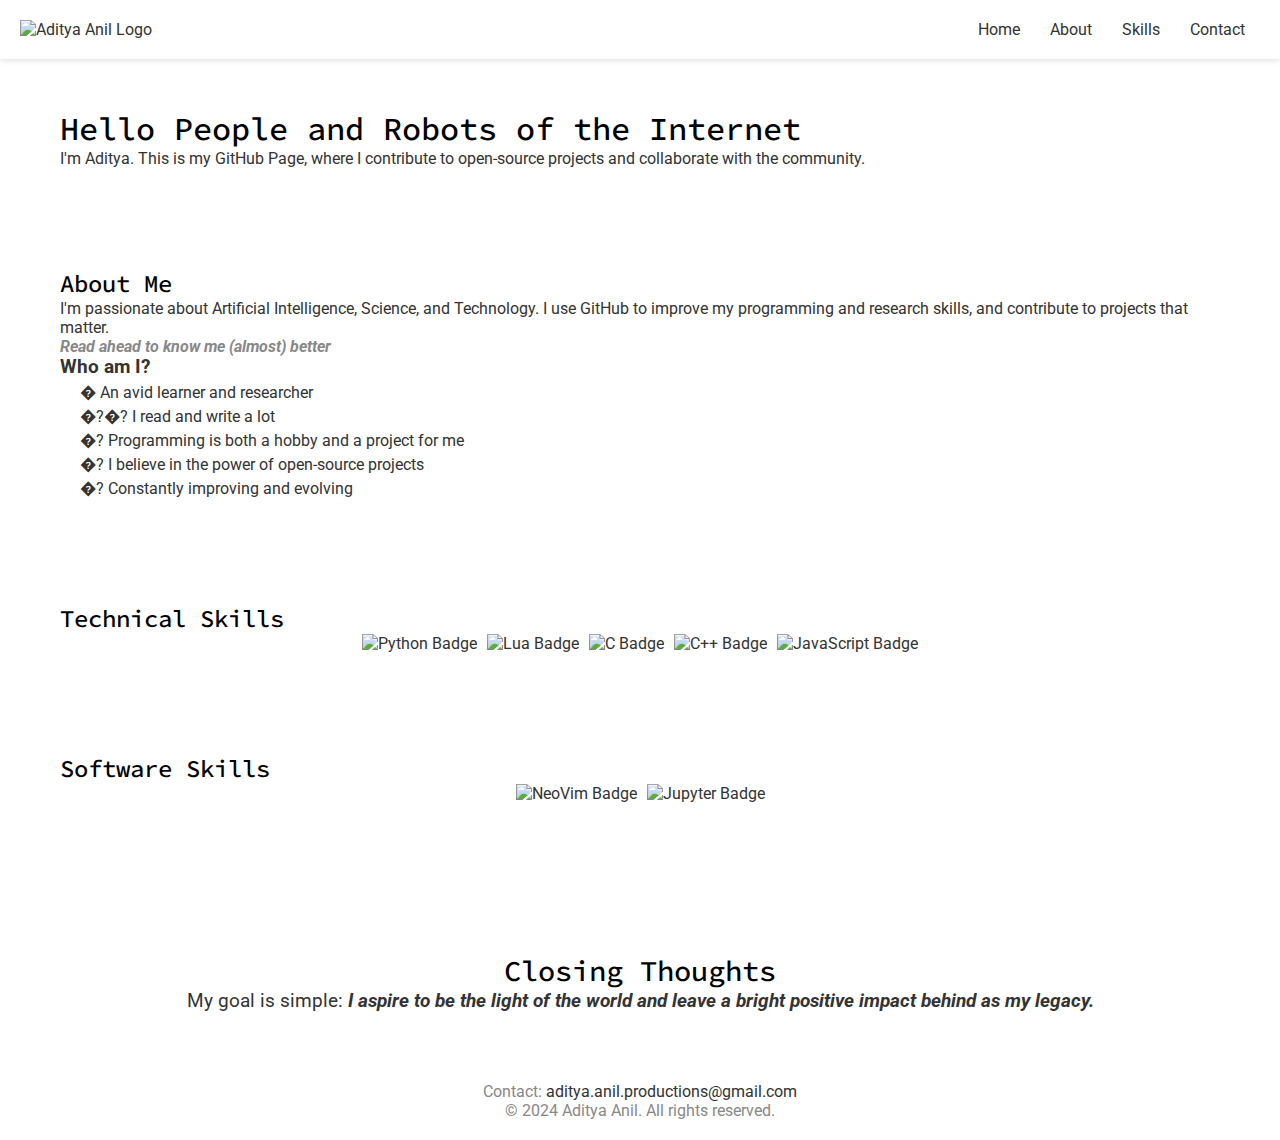
==== index.html @ e946eca1 "Rough Init" ====
<!DOCTYPE html>
<html lang="en">
<head>
    <meta charset="UTF-8">
    <meta name="viewport" content="width=device-width, initial-scale=1.0">
    <meta http-equiv="X-UA-Compatible" content="ie=edge">
    <title>Aditya Anil | Portfolio</title>
    <link rel="stylesheet" href="styles.css">
    <link href="https://fonts.googleapis.com/css2?family=Roboto:wght@400;500&family=Source+Code+Pro&display=swap" rel="stylesheet">
</head>
<body>
    <!-- Header -->
    <header>
        <div class="logo">
            <img src="https://avatars.githubusercontent.com/u/140952269" alt="Aditya Anil Logo" class="logo-img">
        </div>
        <nav>
            <ul>
                <li><a href="#home">Home</a></li>
                <li><a href="#about">About</a></li>
                <li><a href="#skills">Skills</a></li>
                <li><a href="#contact">Contact</a></li>
            </ul>
        </nav>
    </header>

    <!-- Home Section -->
    <section id="home" class="section home">
        <h1>Hello People and Robots of the Internet</h1>
        <p>I'm Aditya. This is my GitHub Page, where I contribute to open-source projects and collaborate with the community.</p>
    </section>

    <!-- About Section -->
    <section id="about" class="section about">
        <h2>About Me</h2>
        <p>I'm passionate about Artificial Intelligence, Science, and Technology. I use GitHub to improve my programming and research skills, and contribute to projects that matter.</p>
        <h4>Read ahead to know me (almost) better</h4>

        <h3>Who am I?</h3>
        <ul>
            <li>� An avid learner and researcher</li>
            <li>�?�? I read and write a lot</li>
            <li>�? Programming is both a hobby and a project for me</li>
            <li>�? I believe in the power of open-source projects</li>
            <li>�? Constantly improving and evolving</li>
        </ul>
    </section>

    <!-- Skills Section -->
    <section id="skills" class="section skills">
        <h2>Technical Skills</h2>
        <div class="skills-badges">
            <!-- Displaying tech badges -->
            <img src="https://img.shields.io/badge/python-3670A0?style=for-the-badge&logo=python&logoColor=ffdd54" alt="Python Badge">
            <img src="https://img.shields.io/badge/lua-%232C2D72.svg?style=for-the-badge&logo=lua&logoColor=white" alt="Lua Badge">
            <img src="https://img.shields.io/badge/c-%2300599C.svg?style=for-the-badge&logo=c&logoColor=white" alt="C Badge">
            <img src="https://img.shields.io/badge/C++-Solutions.svg?style=for-the-badge&logo=c&logoColor=white" alt="C++ Badge">
            <img src="https://img.shields.io/badge/javascript-%23323330.svg?style=for-the-badge&logo=javascript&logoColor=%23F7DF1E" alt="JavaScript Badge">
            <!-- More skills can be added similarly -->
        </div>
    </section>

    <!-- Software Skills Section -->
    <section id="software-skills" class="section software-skills">
        <h2>Software Skills</h2>
        <div class="skills-badges">
            <img src="https://img.shields.io/badge/NeoVim-%2357A143.svg?&style=for-the-badge&logo=neovim&logoColor=white" alt="NeoVim Badge">
            <img src="https://img.shields.io/badge/jupyter-%23FA0F00.svg?style=for-the-badge&logo=jupyter&logoColor=white" alt="Jupyter Badge">
            <!-- Additional software skills can be added here -->
        </div>
    </section>

    <!-- Closing Thoughts -->
    <section id="closing" class="section closing">
        <h2>Closing Thoughts</h2>
        <p>My goal is simple: <b><i>I aspire to be the light of the world and leave a bright positive impact behind as my legacy.</i></b></p>
    </section>

    <!-- Footer -->
    <footer id="contact">
        <p>Contact: <a href="mailto:aditya.anil.productions@gmail.com">aditya.anil.productions@gmail.com</a></p>
        <p>&copy; 2024 Aditya Anil. All rights reserved.</p>
    </footer>

    <script src="script.js"></script>
</body>
</html>
---- styles.css ----
/* Basic reset */
* {
    margin: 0;
    padding: 0;
    box-sizing: border-box;
}

body {
    font-family: 'Roboto', sans-serif;
    background-color: white;
    color: #333;
}

a {
    text-decoration: none;
    color: #333;
    transition: all 0.3s ease;
}

a:hover {
    color: red;
}

/* Header */
header {
    background-color: white;
    padding: 20px;
    box-shadow: 0 2px 5px rgba(0, 0, 0, 0.1);
    display: flex;
    justify-content: space-between;
    align-items: center;
}

header .logo-img {
    width: 50px;
    height: 50px;
}

nav ul {
    list-style: none;
    display: flex;
}

nav ul li {
    margin: 0 15px;
}

/* Section Styling */
.section {
    padding: 50px 20px;
    max-width: 1200px;
    margin: 0 auto;
}

h1, h2 {
    font-family: 'Source Code Pro', monospace;
    color: black;
    font-weight: 500;
}

h4 {
    color: #888;
    font-style: italic;
}

.skills-badges {
    display: flex;
    justify-content: center;
    flex-wrap: wrap;
    gap: 10px;
}

.skills-badges img {
    max-width: 150px;
    height: auto;
}

ul {
    list-style-type: none;
    margin-left: 20px;
}

ul li {
    margin: 5px 0;
}

/* Closing Section */
.closing {
    text-align: center;
    font-size: 1.2rem;
    color: #333;
    margin-top: 50px;
}

footer {
    text-align: center;
    padding: 20px;
    background-color: white;
    color: #888;
}

/* Responsive Design */
@media (max-width: 768px) {
    header {
        flex-direction: column;
        align-items: flex-start;
    }

    nav ul {
        flex-direction: column;
        margin-top: 10px;
    }

    .skills-badges {
        justify-content: center;
    }
}
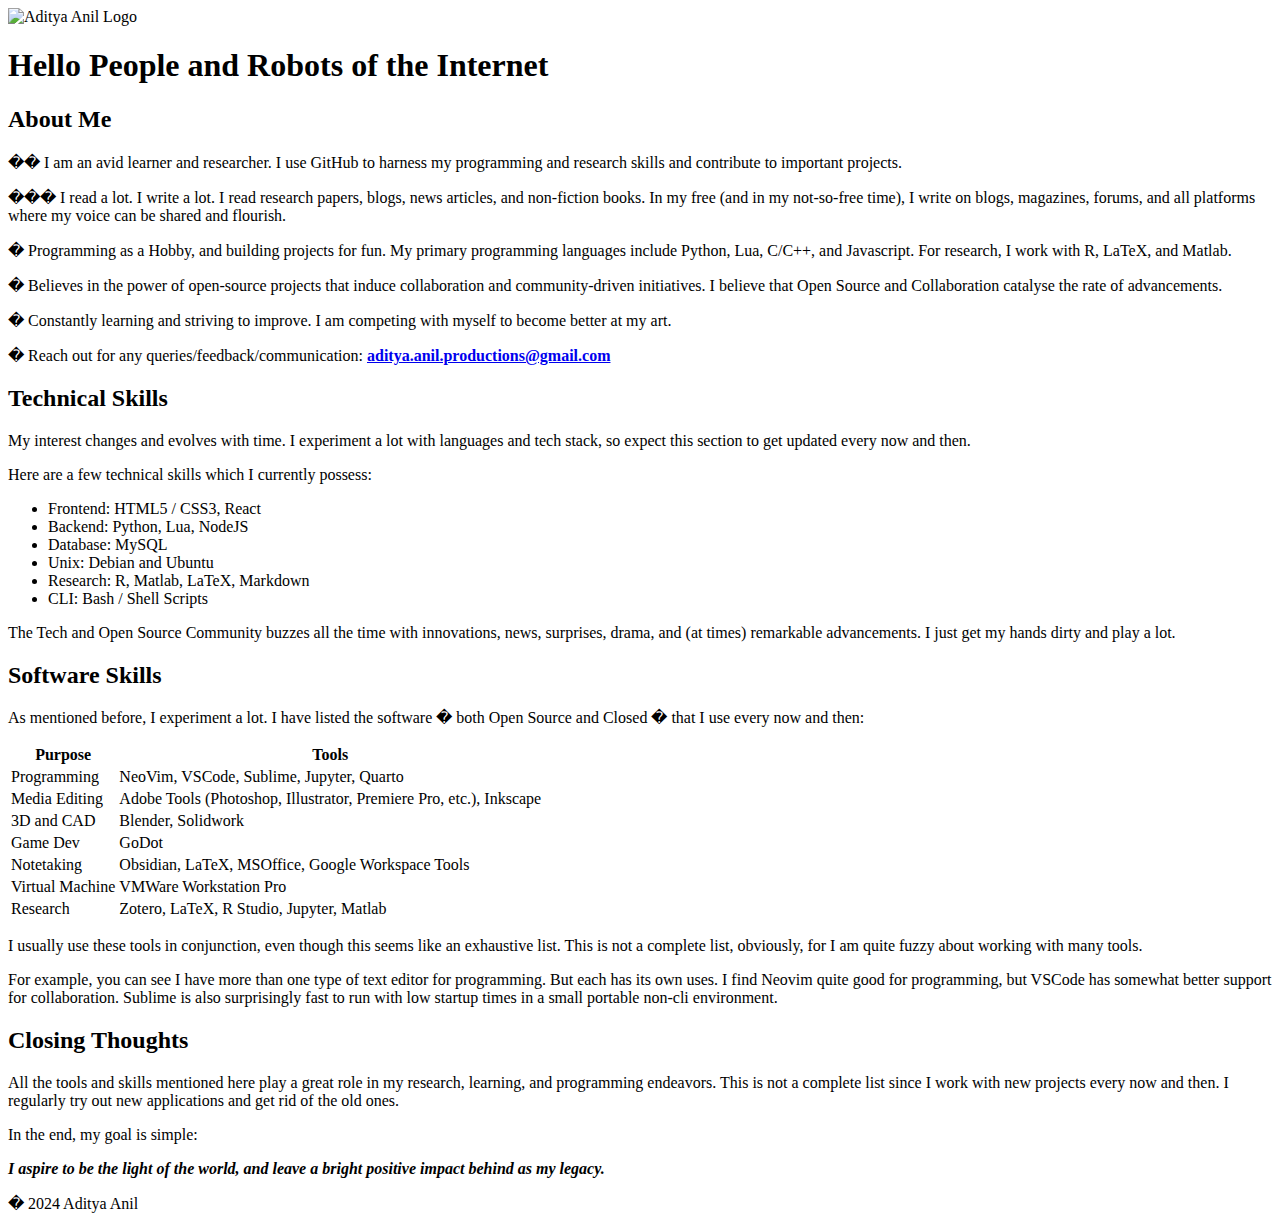
==== commit 2b80d389: "Primary Content" ====
--- a/index.html
+++ b/index.html
@@ -1,88 +1,168 @@
-
-<!DOCTYPE html>
+<!doctype html>
 <html lang="en">
-<head>
-    <meta charset="UTF-8">
-    <meta name="viewport" content="width=device-width, initial-scale=1.0">
-    <meta http-equiv="X-UA-Compatible" content="ie=edge">
-    <title>Aditya Anil | Portfolio</title>
-    <link rel="stylesheet" href="styles.css">
-    <link href="https://fonts.googleapis.com/css2?family=Roboto:wght@400;500&family=Source+Code+Pro&display=swap" rel="stylesheet">
-</head>
-<body>
-    <!-- Header -->
+  <head>
+    <meta charset="UTF-8" />
+    <meta name="viewport" content="width=device-width, initial-scale=1.0" />
+    <title>Aditya Anil - GitHub Page</title>
+    <link
+      href="https://fonts.googleapis.com/css2?family=Roboto:wght@300;400;500&display=swap"
+      rel="stylesheet"
+    />
+    <link rel="stylesheet" href="style.css" />
+  </head>
+  <body>
     <header>
-        <div class="logo">
-            <img src="https://avatars.githubusercontent.com/u/140952269" alt="Aditya Anil Logo" class="logo-img">
-        </div>
-        <nav>
-            <ul>
-                <li><a href="#home">Home</a></li>
-                <li><a href="#about">About</a></li>
-                <li><a href="#skills">Skills</a></li>
-                <li><a href="#contact">Contact</a></li>
-            </ul>
-        </nav>
+      <div class="logo">
+        <img
+          src="https://avatars.githubusercontent.com/u/140952269"
+          alt="Aditya Anil Logo"
+          width="100"
+          height="100"
+        />
+      </div>
+      <h1>Hello People and Robots of the Internet</h1>
     </header>
 
-    <!-- Home Section -->
-    <section id="home" class="section home">
-        <h1>Hello People and Robots of the Internet</h1>
-        <p>I'm Aditya. This is my GitHub Page, where I contribute to open-source projects and collaborate with the community.</p>
+    <section id="about">
+      <h2>About Me</h2>
+      <p>
+        �� I am an avid learner and researcher. I use GitHub to harness my
+        programming and research skills and contribute to important projects.
+      </p>
+      <p>
+        ��� I read a lot. I write a lot. I read research papers, blogs, news
+        articles, and non-fiction books. In my free (and in my not-so-free
+        time), I write on blogs, magazines, forums, and all platforms where my
+        voice can be shared and flourish.
+      </p>
+      <p>
+        � Programming as a Hobby, and building projects for fun. My primary
+        programming languages include Python, Lua, C/C++, and Javascript. For
+        research, I work with R, LaTeX, and Matlab.
+      </p>
+      <p>
+        � Believes in the power of open-source projects that induce
+        collaboration and community-driven initiatives. I believe that Open
+        Source and Collaboration catalyse the rate of advancements.
+      </p>
+      <p>
+        � Constantly learning and striving to improve. I am competing with
+        myself to become better at my art.
+      </p>
+      <p>
+        � Reach out for any queries/feedback/communication:
+        <strong
+          ><a href="mailto:aditya.anil.productions@gmail.com"
+            >aditya.anil.productions@gmail.com</a
+          ></strong
+        >
+      </p>
     </section>
 
-    <!-- About Section -->
-    <section id="about" class="section about">
-        <h2>About Me</h2>
-        <p>I'm passionate about Artificial Intelligence, Science, and Technology. I use GitHub to improve my programming and research skills, and contribute to projects that matter.</p>
-        <h4>Read ahead to know me (almost) better</h4>
-
-        <h3>Who am I?</h3>
-        <ul>
-            <li>� An avid learner and researcher</li>
-            <li>�?�? I read and write a lot</li>
-            <li>�? Programming is both a hobby and a project for me</li>
-            <li>�? I believe in the power of open-source projects</li>
-            <li>�? Constantly improving and evolving</li>
-        </ul>
+    <section id="skills">
+      <h2>Technical Skills</h2>
+      <p>
+        My interest changes and evolves with time. I experiment a lot with
+        languages and tech stack, so expect this section to get updated every
+        now and then.
+      </p>
+      <p>Here are a few technical skills which I currently possess:</p>
+      <ul>
+        <li>Frontend: HTML5 / CSS3, React</li>
+        <li>Backend: Python, Lua, NodeJS</li>
+        <li>Database: MySQL</li>
+        <li>Unix: Debian and Ubuntu</li>
+        <li>Research: R, Matlab, LaTeX, Markdown</li>
+        <li>CLI: Bash / Shell Scripts</li>
+      </ul>
+      <p>
+        The Tech and Open Source Community buzzes all the time with innovations,
+        news, surprises, drama, and (at times) remarkable advancements. I just
+        get my hands dirty and play a lot.
+      </p>
     </section>
 
-    <!-- Skills Section -->
-    <section id="skills" class="section skills">
-        <h2>Technical Skills</h2>
-        <div class="skills-badges">
-            <!-- Displaying tech badges -->
-            <img src="https://img.shields.io/badge/python-3670A0?style=for-the-badge&logo=python&logoColor=ffdd54" alt="Python Badge">
-            <img src="https://img.shields.io/badge/lua-%232C2D72.svg?style=for-the-badge&logo=lua&logoColor=white" alt="Lua Badge">
-            <img src="https://img.shields.io/badge/c-%2300599C.svg?style=for-the-badge&logo=c&logoColor=white" alt="C Badge">
-            <img src="https://img.shields.io/badge/C++-Solutions.svg?style=for-the-badge&logo=c&logoColor=white" alt="C++ Badge">
-            <img src="https://img.shields.io/badge/javascript-%23323330.svg?style=for-the-badge&logo=javascript&logoColor=%23F7DF1E" alt="JavaScript Badge">
-            <!-- More skills can be added similarly -->
-        </div>
+    <section id="software">
+      <h2>Software Skills</h2>
+      <p>
+        As mentioned before, I experiment a lot. I have listed the software �
+        both Open Source and Closed � that I use every now and then:
+      </p>
+      <table>
+        <tr>
+          <th>Purpose</th>
+          <th>Tools</th>
+        </tr>
+        <tr>
+          <td>Programming</td>
+          <td>NeoVim, VSCode, Sublime, Jupyter, Quarto</td>
+        </tr>
+        <tr>
+          <td>Media Editing</td>
+          <td>
+            Adobe Tools (Photoshop, Illustrator, Premiere Pro, etc.), Inkscape
+          </td>
+        </tr>
+        <tr>
+          <td>3D and CAD</td>
+          <td>Blender, Solidwork</td>
+        </tr>
+        <tr>
+          <td>Game Dev</td>
+          <td>GoDot</td>
+        </tr>
+        <tr>
+          <td>Notetaking</td>
+          <td>Obsidian, LaTeX, MSOffice, Google Workspace Tools</td>
+        </tr>
+        <tr>
+          <td>Virtual Machine</td>
+          <td>VMWare Workstation Pro</td>
+        </tr>
+        <tr>
+          <td>Research</td>
+          <td>Zotero, LaTeX, R Studio, Jupyter, Matlab</td>
+        </tr>
+      </table>
+      <p>
+        I usually use these tools in conjunction, even though this seems like an
+        exhaustive list. This is not a complete list, obviously, for I am quite
+        fuzzy about working with many tools.
+      </p>
+      <p>
+        For example, you can see I have more than one type of text editor for
+        programming. But each has its own uses. I find Neovim quite good for
+        programming, but VSCode has somewhat better support for collaboration.
+        Sublime is also surprisingly fast to run with low startup times in a
+        small portable non-cli environment.
+      </p>
     </section>
 
-    <!-- Software Skills Section -->
-    <section id="software-skills" class="section software-skills">
-        <h2>Software Skills</h2>
-        <div class="skills-badges">
-            <img src="https://img.shields.io/badge/NeoVim-%2357A143.svg?&style=for-the-badge&logo=neovim&logoColor=white" alt="NeoVim Badge">
-            <img src="https://img.shields.io/badge/jupyter-%23FA0F00.svg?style=for-the-badge&logo=jupyter&logoColor=white" alt="Jupyter Badge">
-            <!-- Additional software skills can be added here -->
-        </div>
+    <section id="closing">
+      <h2>Closing Thoughts</h2>
+      <p>
+        All the tools and skills mentioned here play a great role in my
+        research, learning, and programming endeavors. This is not a complete
+        list since I work with new projects every now and then. I regularly try
+        out new applications and get rid of the old ones.
+      </p>
+      <p>In the end, my goal is simple:</p>
+      <div class="quote">
+        <p>
+          <b
+            ><i
+              >I aspire to be the light of the world, and leave a bright
+              positive impact behind as my legacy.</i
+            ></b
+          >
+        </p>
+      </div>
     </section>
 
-    <!-- Closing Thoughts -->
-    <section id="closing" class="section closing">
-        <h2>Closing Thoughts</h2>
-        <p>My goal is simple: <b><i>I aspire to be the light of the world and leave a bright positive impact behind as my legacy.</i></b></p>
-    </section>
-
-    <!-- Footer -->
-    <footer id="contact">
-        <p>Contact: <a href="mailto:aditya.anil.productions@gmail.com">aditya.anil.productions@gmail.com</a></p>
-        <p>&copy; 2024 Aditya Anil. All rights reserved.</p>
+    <footer>
+      <p>� 2024 Aditya Anil</p>
     </footer>
 
     <script src="script.js"></script>
-</body>
+  </body>
 </html>
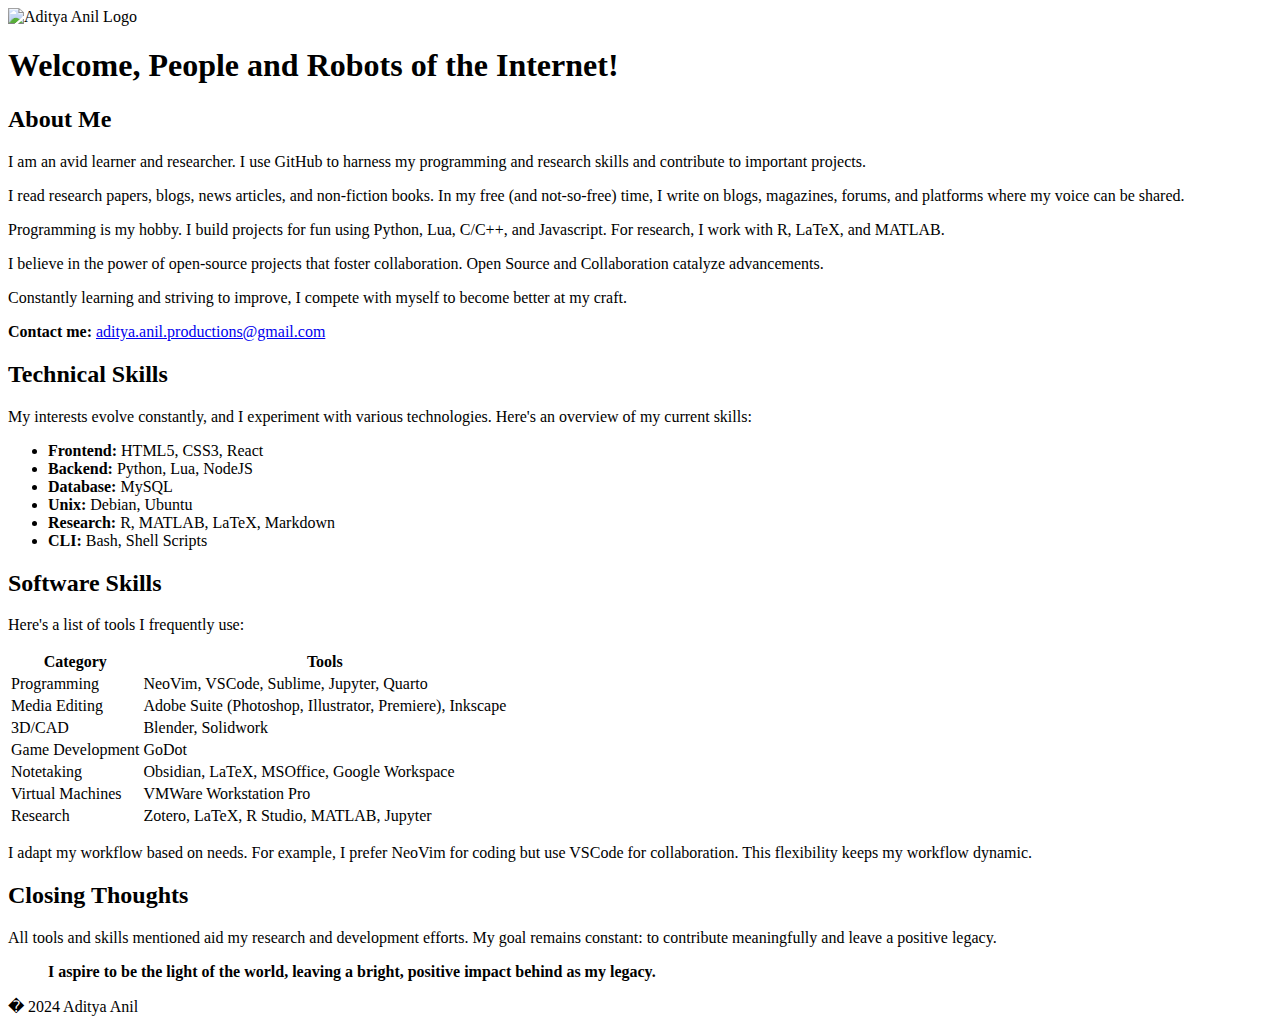
==== commit b427d429: "Optimise Website and Content in index.html" ====
--- a/index.html
+++ b/index.html
@@ -20,144 +20,120 @@
           height="100"
         />
       </div>
-      <h1>Hello People and Robots of the Internet</h1>
+      <h1>Welcome, People and Robots of the Internet!</h1>
     </header>
 
-    <section id="about">
-      <h2>About Me</h2>
-      <p>
-        �� I am an avid learner and researcher. I use GitHub to harness my
-        programming and research skills and contribute to important projects.
-      </p>
-      <p>
-        ��� I read a lot. I write a lot. I read research papers, blogs, news
-        articles, and non-fiction books. In my free (and in my not-so-free
-        time), I write on blogs, magazines, forums, and all platforms where my
-        voice can be shared and flourish.
-      </p>
-      <p>
-        � Programming as a Hobby, and building projects for fun. My primary
-        programming languages include Python, Lua, C/C++, and Javascript. For
-        research, I work with R, LaTeX, and Matlab.
-      </p>
-      <p>
-        � Believes in the power of open-source projects that induce
-        collaboration and community-driven initiatives. I believe that Open
-        Source and Collaboration catalyse the rate of advancements.
-      </p>
-      <p>
-        � Constantly learning and striving to improve. I am competing with
-        myself to become better at my art.
-      </p>
-      <p>
-        � Reach out for any queries/feedback/communication:
-        <strong
-          ><a href="mailto:aditya.anil.productions@gmail.com"
+    <main>
+      <section id="about">
+        <h2>About Me</h2>
+        <p>
+          I am an avid learner and researcher. I use GitHub to harness my
+          programming and research skills and contribute to important projects.
+        </p>
+        <p>
+          I read research papers, blogs, news articles, and non-fiction books.
+          In my free (and not-so-free) time, I write on blogs, magazines,
+          forums, and platforms where my voice can be shared.
+        </p>
+        <p>
+          Programming is my hobby. I build projects for fun using Python, Lua,
+          C/C++, and Javascript. For research, I work with R, LaTeX, and MATLAB.
+        </p>
+        <p>
+          I believe in the power of open-source projects that foster
+          collaboration. Open Source and Collaboration catalyze advancements.
+        </p>
+        <p>
+          Constantly learning and striving to improve, I compete with myself to
+          become better at my craft.
+        </p>
+        <p>
+          <strong>Contact me:</strong>
+          <a href="mailto:aditya.anil.productions@gmail.com"
             >aditya.anil.productions@gmail.com</a
-          ></strong
-        >
-      </p>
-    </section>
-
-    <section id="skills">
-      <h2>Technical Skills</h2>
-      <p>
-        My interest changes and evolves with time. I experiment a lot with
-        languages and tech stack, so expect this section to get updated every
-        now and then.
-      </p>
-      <p>Here are a few technical skills which I currently possess:</p>
-      <ul>
-        <li>Frontend: HTML5 / CSS3, React</li>
-        <li>Backend: Python, Lua, NodeJS</li>
-        <li>Database: MySQL</li>
-        <li>Unix: Debian and Ubuntu</li>
-        <li>Research: R, Matlab, LaTeX, Markdown</li>
-        <li>CLI: Bash / Shell Scripts</li>
-      </ul>
-      <p>
-        The Tech and Open Source Community buzzes all the time with innovations,
-        news, surprises, drama, and (at times) remarkable advancements. I just
-        get my hands dirty and play a lot.
-      </p>
-    </section>
-
-    <section id="software">
-      <h2>Software Skills</h2>
-      <p>
-        As mentioned before, I experiment a lot. I have listed the software �
-        both Open Source and Closed � that I use every now and then:
-      </p>
-      <table>
-        <tr>
-          <th>Purpose</th>
-          <th>Tools</th>
-        </tr>
-        <tr>
-          <td>Programming</td>
-          <td>NeoVim, VSCode, Sublime, Jupyter, Quarto</td>
-        </tr>
-        <tr>
-          <td>Media Editing</td>
-          <td>
-            Adobe Tools (Photoshop, Illustrator, Premiere Pro, etc.), Inkscape
-          </td>
-        </tr>
-        <tr>
-          <td>3D and CAD</td>
-          <td>Blender, Solidwork</td>
-        </tr>
-        <tr>
-          <td>Game Dev</td>
-          <td>GoDot</td>
-        </tr>
-        <tr>
-          <td>Notetaking</td>
-          <td>Obsidian, LaTeX, MSOffice, Google Workspace Tools</td>
-        </tr>
-        <tr>
-          <td>Virtual Machine</td>
-          <td>VMWare Workstation Pro</td>
-        </tr>
-        <tr>
-          <td>Research</td>
-          <td>Zotero, LaTeX, R Studio, Jupyter, Matlab</td>
-        </tr>
-      </table>
-      <p>
-        I usually use these tools in conjunction, even though this seems like an
-        exhaustive list. This is not a complete list, obviously, for I am quite
-        fuzzy about working with many tools.
-      </p>
-      <p>
-        For example, you can see I have more than one type of text editor for
-        programming. But each has its own uses. I find Neovim quite good for
-        programming, but VSCode has somewhat better support for collaboration.
-        Sublime is also surprisingly fast to run with low startup times in a
-        small portable non-cli environment.
-      </p>
-    </section>
-
-    <section id="closing">
-      <h2>Closing Thoughts</h2>
-      <p>
-        All the tools and skills mentioned here play a great role in my
-        research, learning, and programming endeavors. This is not a complete
-        list since I work with new projects every now and then. I regularly try
-        out new applications and get rid of the old ones.
-      </p>
-      <p>In the end, my goal is simple:</p>
-      <div class="quote">
-        <p>
-          <b
-            ><i
-              >I aspire to be the light of the world, and leave a bright
-              positive impact behind as my legacy.</i
-            ></b
           >
         </p>
-      </div>
-    </section>
+      </section>
+
+      <section id="skills">
+        <h2>Technical Skills</h2>
+        <p>
+          My interests evolve constantly, and I experiment with various
+          technologies. Here's an overview of my current skills:
+        </p>
+        <ul>
+          <li><b>Frontend:</b> HTML5, CSS3, React</li>
+          <li><b>Backend:</b> Python, Lua, NodeJS</li>
+          <li><b>Database:</b> MySQL</li>
+          <li><b>Unix:</b> Debian, Ubuntu</li>
+          <li><b>Research:</b> R, MATLAB, LaTeX, Markdown</li>
+          <li><b>CLI:</b> Bash, Shell Scripts</li>
+        </ul>
+      </section>
+
+      <section id="software">
+        <h2>Software Skills</h2>
+        <p>Here's a list of tools I frequently use:</p>
+        <table>
+          <thead>
+            <tr>
+              <th>Category</th>
+              <th>Tools</th>
+            </tr>
+          </thead>
+          <tbody>
+            <tr>
+              <td>Programming</td>
+              <td>NeoVim, VSCode, Sublime, Jupyter, Quarto</td>
+            </tr>
+            <tr>
+              <td>Media Editing</td>
+              <td>Adobe Suite (Photoshop, Illustrator, Premiere), Inkscape</td>
+            </tr>
+            <tr>
+              <td>3D/CAD</td>
+              <td>Blender, Solidwork</td>
+            </tr>
+            <tr>
+              <td>Game Development</td>
+              <td>GoDot</td>
+            </tr>
+            <tr>
+              <td>Notetaking</td>
+              <td>Obsidian, LaTeX, MSOffice, Google Workspace</td>
+            </tr>
+            <tr>
+              <td>Virtual Machines</td>
+              <td>VMWare Workstation Pro</td>
+            </tr>
+            <tr>
+              <td>Research</td>
+              <td>Zotero, LaTeX, R Studio, MATLAB, Jupyter</td>
+            </tr>
+          </tbody>
+        </table>
+        <p>
+          I adapt my workflow based on needs. For example, I prefer NeoVim for
+          coding but use VSCode for collaboration. This flexibility keeps my
+          workflow dynamic.
+        </p>
+      </section>
+
+      <section id="closing">
+        <h2>Closing Thoughts</h2>
+        <p>
+          All tools and skills mentioned aid my research and development
+          efforts. My goal remains constant: to contribute meaningfully and
+          leave a positive legacy.
+        </p>
+        <blockquote>
+          <strong>
+            I aspire to be the light of the world, leaving a bright, positive
+            impact behind as my legacy.
+          </strong>
+        </blockquote>
+      </section>
+    </main>
 
     <footer>
       <p>� 2024 Aditya Anil</p>
